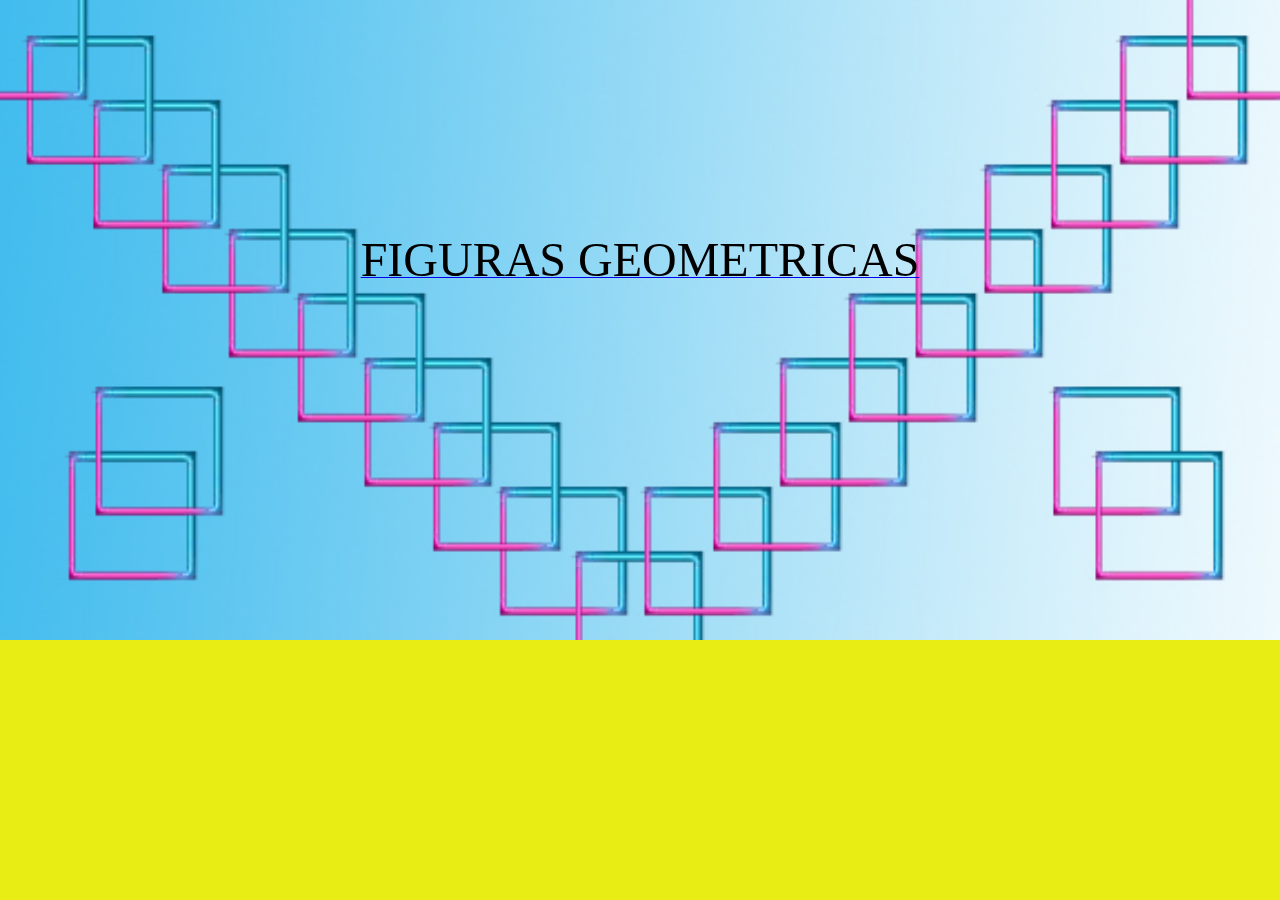
==== home.html @ 5ca4c6cf "Actualizaciones" ====
<!DOCTYPE html>
<html>

<head></head>
<title>FIGURAS GEOEMTRICAS</title>
<style type="text/css">
    html,
    body {
        height: 100%;
        width: 100%;
        padding: 0;
        margin: 0;
    }
    
    #full-screen-background-image {
        z-index: -999;
        width: 100%;
        height: auto;
        position: fixed;
        top: 0;
        left: 0;
    }
</style>

<body bgcolor="#E8EE13">
    <img alt="full screen background image" src="./img/fondo2.jpg" id="full-screen-background-image">
    <br>
    <br>
    <br>
    <br>
    <br>
    <br>
    <br>
    <br>
    <br>
    <br>
    <br>
    <br>

    <center>
        <a href="index.html">
            <p class="center">
                <font size=10 color="black">
                    FIGURAS GEOMETRICAS
                </font>
            </p>
        </a>
    </center>
    </img>
</body>

</html>
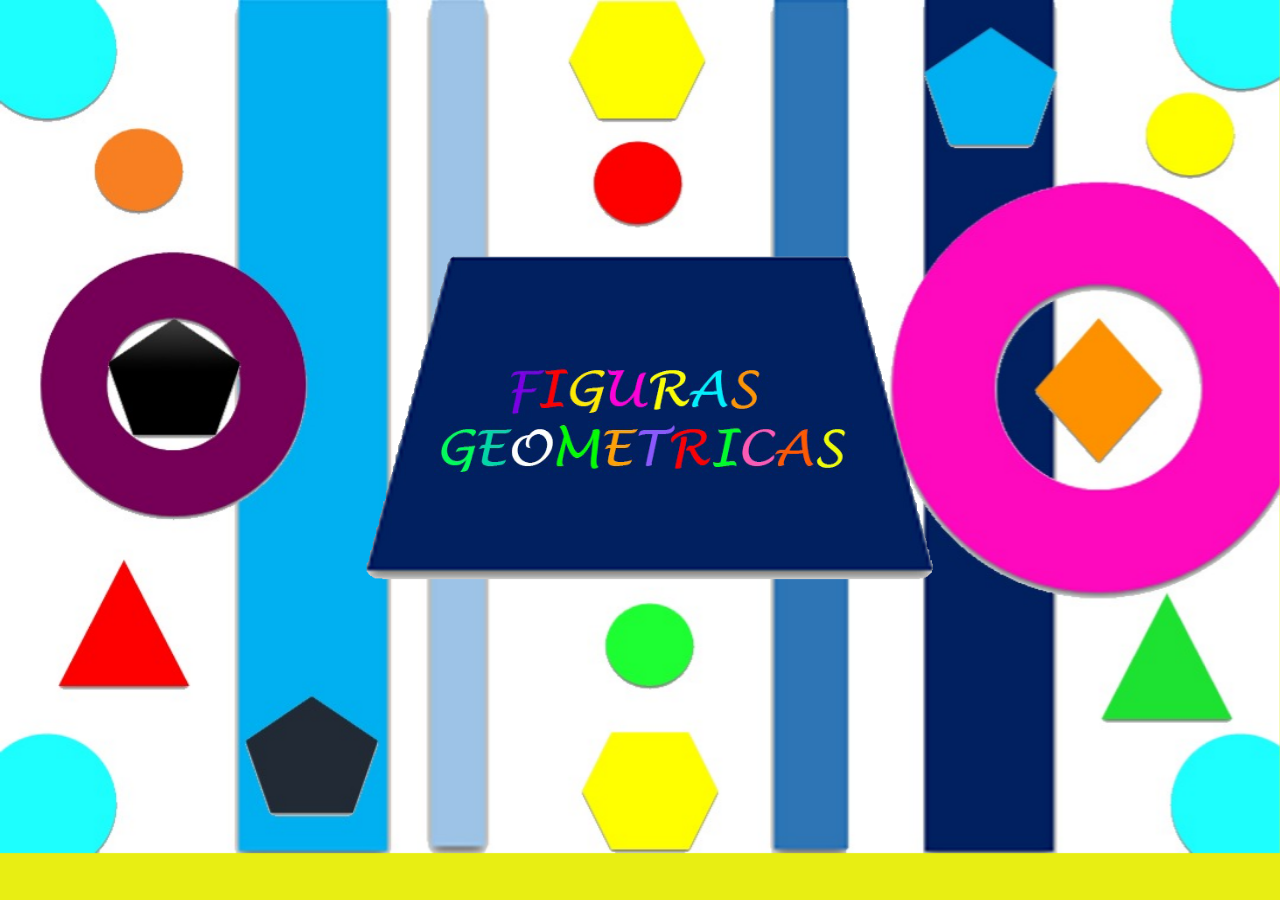
==== commit 0ff76afb: "actualizacion" ====
--- a/home.html
+++ b/home.html
@@ -1,3 +1,4 @@
+<!--Pagina principal-->
 <!DOCTYPE html>
 <html>
 
@@ -23,30 +24,21 @@
 </style>
 
 <body bgcolor="#E8EE13">
-    <img alt="full screen background image" src="./img/fondo2.jpg" id="full-screen-background-image">
-    <br>
-    <br>
-    <br>
-    <br>
-    <br>
-    <br>
-    <br>
-    <br>
-    <br>
-    <br>
-    <br>
-    <br>
 
+    <img alt="full screen background image" src="./img/fondo3.1.jpg" id="full-screen-background-image">
     <center>
-        <a href="index.html">
-            <p class="center">
-                <font size=10 color="black">
-                    FIGURAS GEOMETRICAS
-                </font>
-            </p>
-        </a>
+        <br>
+        <br>
+        <br>
+        <br>
+        <br>
+        <br>
+        <a title="fondo" href="index1.html">
+            <img alt="fondo" src="img/fondo3.2" width="945" height="590" /></a>
     </center>
     </img>
+
+
 </body>
 
 </html>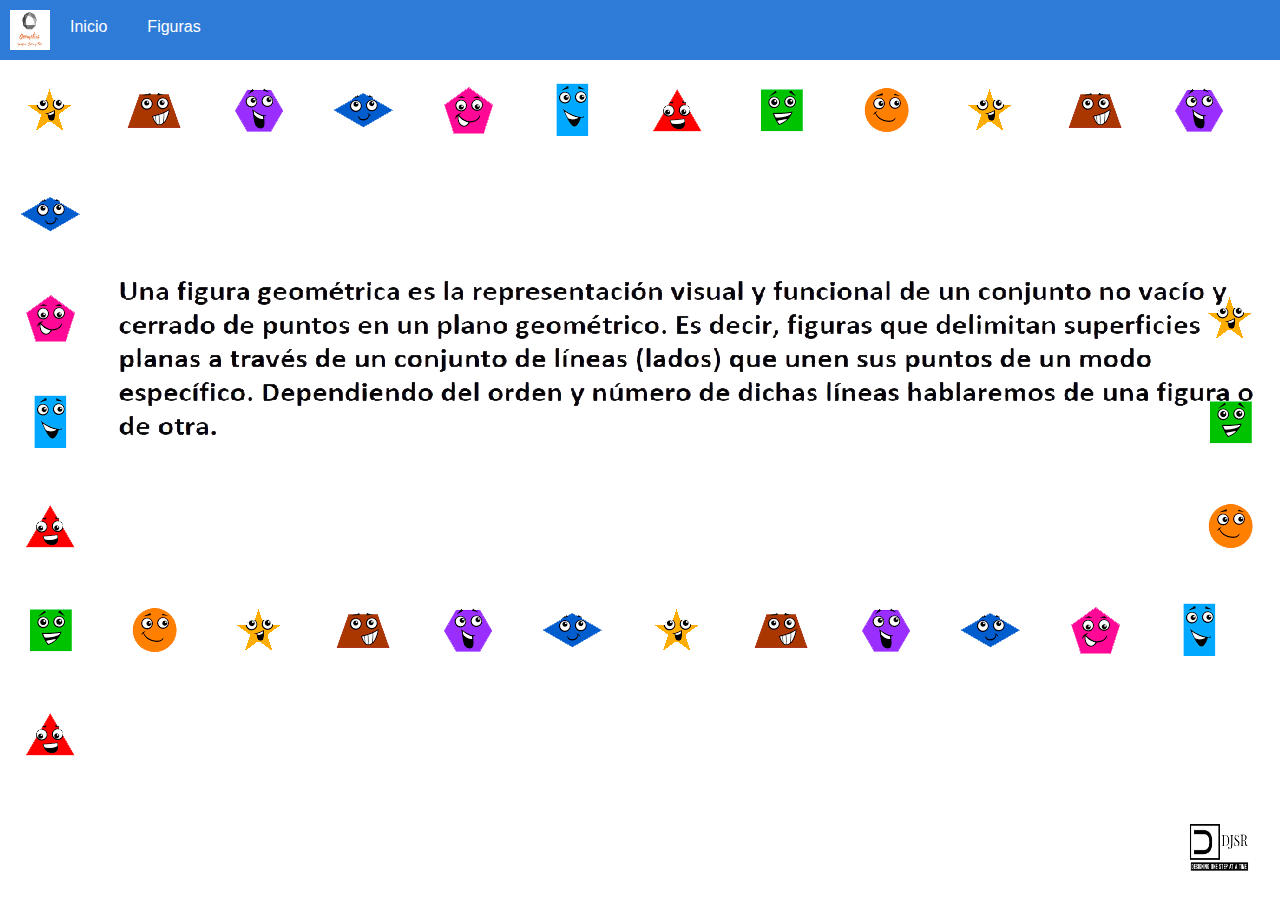
==== commit 06b49bc4: "actualizaciones" ====
--- a/home.html
+++ b/home.html
@@ -1,44 +1,93 @@
-<!--Pagina principal-->
 <!DOCTYPE html>
-<html>
+<html lang="es">
 
-<head></head>
-<title>FIGURAS GEOEMTRICAS</title>
-<style type="text/css">
-    html,
-    body {
-        height: 100%;
-        width: 100%;
-        padding: 0;
-        margin: 0;
-    }
-    
-    #full-screen-background-image {
-        z-index: -999;
-        width: 100%;
-        height: auto;
-        position: fixed;
-        top: 0;
-        left: 0;
-    }
-</style>
+<head>
+    <meta charset="UTF-8">
+    <meta name="viewport" content="width=device-width, initial-scale=1.0">
+    <title>Figuras Geometricas</title>
+    <link rel="stylesheet" href="./assets/css/style.css">
+</head>
 
-<body bgcolor="#E8EE13">
+<body>
+    <script>
+        //<![CDATA[
+        function right(e) {
+            if (navigator.appName == 'Netscape' && e.which == 3) {
+                alert('Prohibido clic derecho');
+                return false;
+            } else
+            if (navigator.appName == 'Microsoft Internet Explorer' &&
+                event.button == 2) {
+                alert('Prohibido clic derecho');
+                return false;
+            }
+            return true;
+        }
+        document.onmousedown = right;
+        //]]>
+        /*  window.onload = function() {
+              alert('Bienvenido a esta pagina');
+          }*/
+        document.oncontextmenu = function() {
+            return false
+        }
+    </script>
 
-    <img alt="full screen background image" src="./img/fondo3.1.jpg" id="full-screen-background-image">
-    <center>
-        <br>
-        <br>
-        <br>
-        <br>
-        <br>
-        <br>
-        <a title="fondo" href="index1.html">
-            <img alt="fondo" src="img/fondo3.2" width="945" height="590" /></a>
-    </center>
-    </img>
+    <header>
+        <div class="container">
+            <nav>
+                <ul>
+                    <img src="img/logo.jpg" width="40" height="40">
 
 
+                    <li>
+                        <a href="./home.html">Inicio</a>
+                    </li>
+
+                    <li>
+                        <a href="./page1.html">Figuras</a>
+                    </li>
+
+                </ul>
+            </nav>
+        </div>
+    </header>
+
+    <img src="./figuras/estrella.png">
+    <img src="./figuras/trapecio.png">
+    <img src="./figuras/hexagono.png">
+    <img src="./figuras/rombo.png">
+    <img src="./figuras/pentagono.png">
+    <img src="./figuras/rectangulo.png">
+    <img src="./figuras/triangulo.png">
+    <img src="./figuras/cuadrado.png">
+    <img src="./figuras/circulo.png">
+    <img src="./figuras/estrella.png">
+    <img src="./figuras/trapecio.png">
+    <img src="./figuras/hexagono.png">
+    <img src="./figuras/rombo.png">
+    <br>
+    <img src="./figuras/pentagono.png"><img src="./img/text.PNG" style="position: absolute; right: 650;"> <img src="./figuras/estrella.png" style="position: absolute; right: 0;">
+    <br>
+    <img src="./figuras/rectangulo.png"><img src="./figuras/cuadrado.png" style="position: absolute; right: 0;">
+    <br>
+    <img src="./figuras/triangulo.png"> <img src="./figuras/circulo.png" style="position: absolute; right: 0;">
+    <br>
+    <img src="./figuras/cuadrado.png">
+    <img src="./figuras/circulo.png">
+    <img src="./figuras/estrella.png">
+    <img src="./figuras/trapecio.png">
+    <img src="./figuras/hexagono.png">
+    <img src="./figuras/rombo.png">
+    <img src="./figuras/estrella.png">
+    <img src="./figuras/trapecio.png">
+    <img src="./figuras/hexagono.png">
+    <img src="./figuras/rombo.png">
+    <img src="./figuras/pentagono.png">
+    <img src="./figuras/rectangulo.png">
+    <img src="./figuras/triangulo.png"> <img src="./img/prototipo2.PNG" width="100" height="100" style=" position:absolute;
+    bottom:5px;
+    right:10px;">
 </body>
 
 </html>--- a/assets/css/style.css
+++ b/assets/css/style.css
@@ -0,0 +1,531 @@
+* {
+    margin: 0;
+    padding: 0;
+    box-sizing: border-box;
+    font-family: 'Segoe UI', Tahoma, Geneva, Verdana, sans-serif;
+}
+
+.clearfix {
+    clear: both;
+}
+
+body {
+    background: #fff;
+}
+
+header {
+    width: 100%;
+}
+
+header .container {
+    width: 100%;
+}
+
+header .container .menuToggle {
+    opacity: 0;
+    visibility: hidden;
+}
+
+header .container nav {
+    width: 100%;
+    background: #2F7CD8;
+    padding: 10px;
+}
+
+header .container nav ul {
+    display: flex;
+}
+
+header .container nav ul li {
+    padding: 8px 20px;
+    list-style: none;
+}
+
+header .container nav ul li a {
+    color: #fff;
+    text-decoration: none;
+}
+
+header .container .principal {
+    width: 100%;
+}
+
+header .container .principal .foto {
+    width: 100%;
+}
+
+header .container .principal .foto img {
+    max-width: 100%;
+}
+
+header .container .principal .btnSobre a {
+    color: #fff;
+    text-decoration: none;
+    padding: 10px 15px;
+    border: 1px solid #fff;
+    border-radius: 20px;
+    position: relative;
+    bottom: 75px;
+    margin-left: 75%;
+}
+
+#sobreNosotros {
+    width: 100%;
+}
+
+#sobreNosotros .container {
+    width: 80%;
+    margin: auto;
+}
+
+#sobreNosotros .container .sobreNosotros {
+    width: 100%;
+}
+
+#sobreNosotros .container .sobreNosotros .informacion .titulo {
+    color: #0f6db9;
+    text-align: center;
+    font-size: 30px;
+    font-weight: bold;
+}
+
+#sobreNosotros .container .sobreNosotros .informacion .texto {
+    columns: #2F7CD8;
+    text-align: center;
+    margin-top: 50px;
+    font-size: 20px;
+}
+
+#sobreNosotros .container .sobreNosotros .foto {
+    width: 40%;
+    margin: auto;
+}
+
+#sobreNosotros .container .sobreNosotros .foto img {
+    width: 100%;
+}
+
+#sobreNosotros .container .sobreNosotros .mision p {
+    text-align: center;
+    font-weight: lighter;
+    color: #4e4e4e;
+    font-size: 18px;
+}
+
+#recomendaciones {
+    background: #ccc;
+    width: 100%;
+    margin-top: 30px;
+}
+
+#recomendaciones .container {
+    width: 80%;
+    margin: auto;
+}
+
+#recomendaciones .container .recomendaciones {
+    width: 100%;
+}
+
+#recomendaciones .container .recomendaciones .texto .titulo {
+    color: #0f6db9;
+    text-align: center;
+    font-size: 30px;
+    font-weight: bold;
+    padding: 20px;
+}
+
+#recomendaciones .container .recomendaciones .texto .info {
+    color: #313131;
+    text-align: center;
+    font-size: 22px;
+}
+
+#recomendaciones .container .recomendaciones .tarjetas {
+    width: 70%;
+    display: flex;
+    flex-wrap: wrap;
+    margin: auto;
+}
+
+#recomendaciones .container .recomendaciones .tarjetas .tarjeta {
+    width: 30%;
+    background: #2b2b2b;
+    border-radius: 20px;
+    overflow: hidden;
+    margin: auto;
+    margin-right: 20px;
+    margin-top: 25px;
+    margin-bottom: 25px;
+}
+
+#recomendaciones .container .recomendaciones .tarjetas .tarjeta .container {
+    width: 100%;
+}
+
+#recomendaciones .container .recomendaciones .tarjetas .tarjeta .container img {
+    width: 100%;
+}
+
+#recomendaciones .container .recomendaciones .tarjetas .tarjeta .container p {
+    color: #fff;
+    text-align: center;
+    padding: 8px;
+}
+
+#contacto {
+    width: 100%;
+}
+
+#contacto .container {
+    width: 80%;
+    margin: auto;
+}
+
+#contacto .container .informacion {
+    width: 100%;
+}
+
+#contacto .container .informacion .texto .titulo {
+    font-size: 28px;
+    margin: 15px 0px;
+}
+
+#contacto .container .informacion .texto .info {
+    text-align: center;
+    margin: 25px 0px;
+    font-size: 18px;
+}
+
+#contacto .container .informacion .mapa {
+    width: 100%;
+    margin: auto;
+}
+
+#contacto .container .informacion .mapa iframe {
+    width: 100%;
+    height: 300px;
+}
+
+#contacto .container .informacion .horarios {
+    width: 80%;
+    margin: auto;
+    margin-top: 50px;
+    margin-bottom: 50px;
+}
+
+#contacto .container .informacion .horarios .titulo {
+    text-align: center;
+    font-size: 20px;
+}
+
+#contacto .container .informacion .horarios .dias {
+    width: 70%;
+    display: flex;
+    margin: auto;
+    margin-top: 25px;
+    font-size: 18px;
+}
+
+#contacto .container .informacion .horarios .dias .entreSemana {
+    width: 50%;
+}
+
+#contacto .container .informacion .horarios .dias .finSemana {
+    width: 50%;
+    text-align: right;
+}
+
+#contacto img {
+    width: 25%;
+    float: right;
+}
+
+footer {
+    background: #2F7CD8;
+    width: 100%;
+    margin-top: 30px;
+}
+
+footer .container {
+    width: 80%;
+    margin: auto;
+    padding: 20px;
+}
+
+footer .container .pie {
+    display: flex;
+    flex-direction: column;
+    text-align: center;
+    line-height: 25px;
+}
+
+footer .container .pie p {
+    color: #fff;
+}
+
+footer .container .pie a {
+    color: #fff;
+    text-decoration: none;
+}
+
+.login {
+    width: 100%;
+}
+
+.login .container {
+    width: 30%;
+    margin: auto;
+}
+
+.login .container .formulario {
+    background: linear-gradient(135deg, #d41e31, #491f8f);
+    padding: 20px;
+    margin-top: 10%;
+    border-radius: 20px;
+}
+
+.login .container .formulario h2 {
+    text-align: center;
+    color: #fff;
+    font-size: 32px;
+    margin-bottom: 20px;
+}
+
+.login .container .formulario .datos {
+    display: flex;
+    flex-direction: column;
+    width: 70%;
+    margin: auto;
+}
+
+.login .container .formulario .datos input {
+    margin: 15px;
+    padding: 8px;
+    font-size: 20px;
+    border-radius: 8px;
+    border: none;
+}
+
+.login .container .formulario .datos input:focus {
+    outline: none;
+}
+
+.login .container .formulario .datos input[type=submit] {
+    background: #1a5eb8;
+    color: #fff;
+    width: 50%;
+    margin: auto;
+    margin-top: 15px;
+    margin-bottom: 15px;
+}
+
+.login .container .formulario .datos input[type=submit]:active {
+    background: #0055c4;
+}
+
+#homeUser {
+    width: 100%;
+}
+
+#homeUser .container {
+    width: 90%;
+}
+
+#homeUser .container .cardPerfil {
+    width: 22%;
+    background: #aaaaaa;
+    padding: 15px;
+    margin-left: 50px;
+    border-radius: 0px 0px 15px 15px;
+    position: relative;
+    float: left;
+}
+
+#homeUser .container .cardPerfil .foto {
+    width: 70%;
+    margin: auto;
+    margin-top: 15px;
+    margin-bottom: 15px;
+}
+
+#homeUser .container .cardPerfil .foto img {
+    width: 100%;
+}
+
+#homeUser .container .cardPerfil .texto {
+    width: 90%;
+    text-align: center;
+    margin: auto;
+    margin-top: 15px;
+    margin-bottom: 15px;
+    font-size: 22px;
+    color: #fff;
+}
+
+#homeUser .container .cardPerfil .formulario {
+    width: 90%;
+    margin: auto;
+}
+
+#homeUser .container .cardPerfil .formulario button {
+    width: 100%;
+    margin: auto;
+    background: #0f6db9;
+    color: #fff;
+    border: none;
+    border-radius: 8px;
+    padding: 3px;
+    font-size: 20px;
+}
+
+#homeUser .container .cardPerfil .formulario button:focus {
+    outline: none;
+}
+
+#homeUser .container .cardPerfil .formulario button:hover {
+    background: #004696;
+}
+
+#homeUser .container .opciones {
+    display: flex;
+    position: relative;
+    float: right;
+}
+
+#homeUser .container .opciones details {
+    margin: 15px;
+}
+
+#homeUser .container .opciones details summary {
+    color: #fff;
+    background: #0f6db9;
+    font-size: 22px;
+    padding: 5px 25px;
+    border-radius: 15px;
+}
+
+#homeUser .container .opciones details summary:focus {
+    outline: none;
+}
+
+#homeUser .container .opciones details summary:hover {
+    background: #004696;
+}
+
+#homeUser .container .opciones details summary:active {
+    border-radius: 15px 15px 0px 0px;
+}
+
+#homeUser .container .opciones details ul {
+    background: #ccc;
+    padding: 5px;
+    border-radius: 0px 0px 15px 15px;
+}
+
+#homeUser .container .opciones details ul li {
+    width: 100%;
+    padding: 10px;
+    list-style: none;
+    margin-bottom: 15px;
+}
+
+#homeUser .container .opciones details ul li a {
+    color: #000000;
+    font-size: 20px;
+    text-decoration: none;
+}
+
+#homeUser .container .opciones details ul li a:hover {
+    color: #004696;
+}
+
+@media screen and (max-width: 800px) {
+    #recomendaciones .container .recomendaciones .tarjetas {
+        width: 100%;
+    }
+    #recomendaciones .container .recomendaciones .tarjetas .tarjeta {
+        width: 25%;
+    }
+    .login {
+        width: 100%;
+    }
+    .login .container {
+        width: 70%;
+    }
+    #homeUser .container .cardPerfil {
+        width: 50%;
+    }
+    #homeUser .container .opciones details summary {
+        font-size: 18px;
+        padding: 5px 18px;
+    }
+    #homeUser .container .opciones details ul li {
+        padding: 0px;
+    }
+    #homeUser .container .opciones details ul li a {
+        font-size: 18px;
+    }
+}
+
+@media screen and (max-width: 600px) {
+    header .container .principal .btnSobre a {
+        margin-left: 65%;
+        padding: 5px 15px;
+        bottom: 50px;
+        font-size: 15px;
+    }
+    #recomendaciones .container .recomendaciones .tarjetas .tarjeta .container p {
+        font-size: 10px;
+    }
+    .login .container .formulario .datos {
+        width: 90%;
+    }
+    #homeUser .container .cardPerfil {
+        width: 70%;
+    }
+    #homeUser .container .opciones details summary {
+        font-size: 15px;
+        padding: 5px 15px;
+    }
+    #homeUser .container .opciones details ul li {
+        padding: 0px;
+    }
+    #homeUser .container .opciones details ul li a {
+        font-size: 15px;
+    }
+}
+
+@media screen and (max-width: 460px) {
+    header .container nav ul li {
+        padding: 5px 8px;
+    }
+    header .container nav ul li a {
+        font-size: 15px;
+    }
+    #homeUser .container .cardPerfil {
+        width: 80%;
+    }
+    #homeUser .container .opciones details summary {
+        font-size: 12px;
+        padding: 5px 12px;
+    }
+    #homeUser .container .opciones details ul li {
+        padding: 0px;
+    }
+    #homeUser .container .opciones details ul li a {
+        font-size: 12px;
+    }
+}
+
+@media screen and (max-width: 380px) {
+    header .container .principal .btnSobre a {
+        margin-left: 65%;
+        padding: 5px 15px;
+        font-size: 12px;
+        bottom: 50px;
+    }
+}
+
+
+/*# sourceMappingURL=style.css.map */